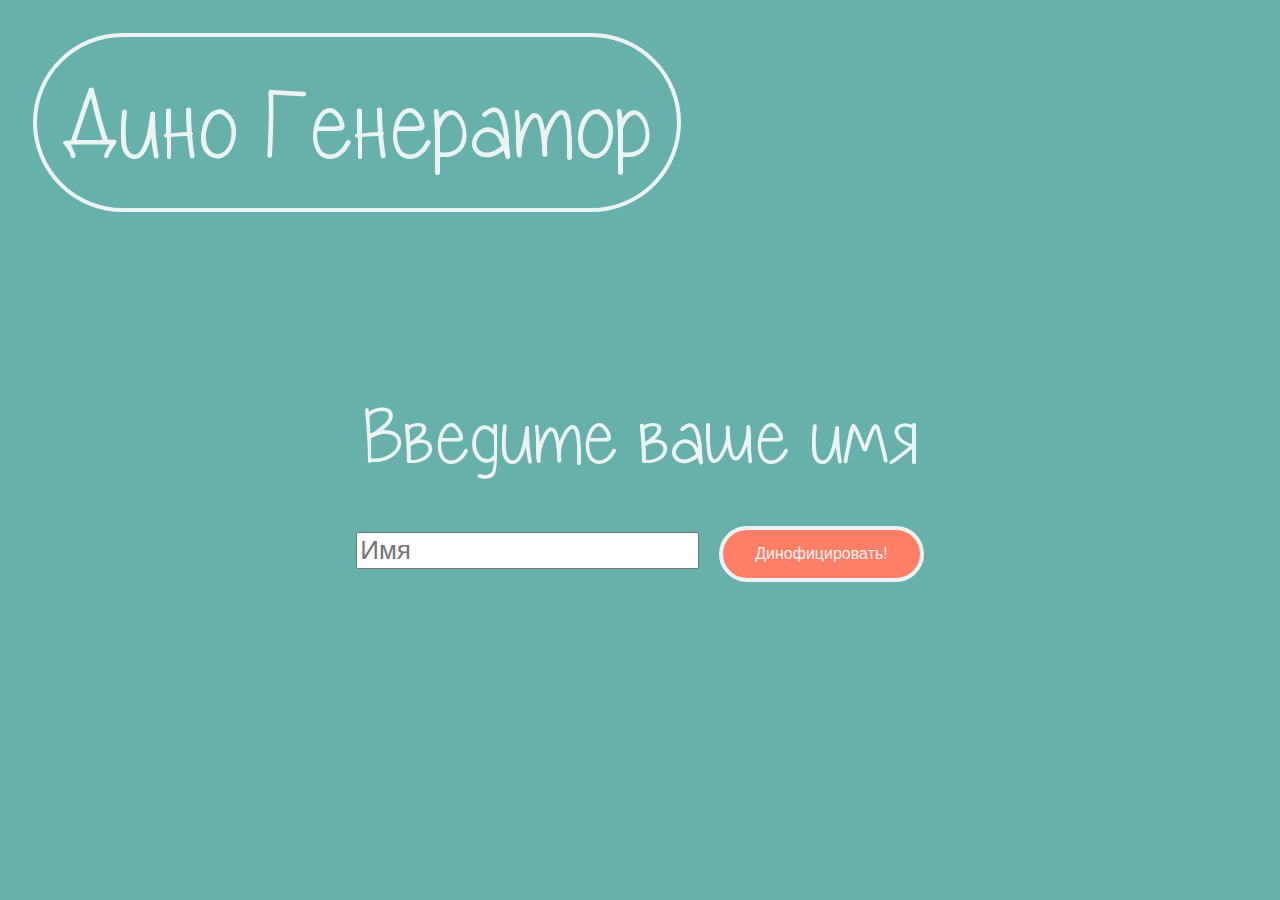
==== index.html @ 08ec042f "new file:   fonts/main.otf 	new file:   img/logo.jpg 	new file:   img/logo2.jpeg 	new file:   index." ====
<html lang="en" dir="ltr">
  <head>
    <meta charset="utf-8">
    <link rel="stylesheet" type="text/css" href="style.css">
    <title>Дино Генератор</title>
  </head>
  <body>

    <div class='header'>
      Дино Генератор
    </div>

<div class='content'>
  Введите ваше имя
    <form name="search">
        <input id='inp' type="text" name="key" placeholder="Имя"></input>
        <input id='btn' type="button" name="print" value="Динофицировать!" />
    </form>
    <div id="printBlock"></div>
    <script src='script.js'> </script>
</div>

  </body>
</html>
---- style.css ----
@font-face {
    font-family: main;
    src: url("fonts/main.otf") format("opentype");
  }

body {
  background-color: #68b0ab;
  font-family: main;
  color: #ecf4f3;
}

.header {
  font-size: 100px;
  margin: 25px;
  padding: 25px;
  border: 4px solid #ecf4f3;
  border-radius: 100px;
  position: relative;
  display: inline-block;
}

.content {
  text-align: center;
  font-size: 80px;
  padding: 150px;
}

#inp {
  font-size: 26px;
}

#btn {
  background-color: #ff7e67;
  border: 4px solid #ecf4f3;
  padding: 15px 32px;
  display: inline-block;
  font-size: 16px;
  border-radius: 100px;
  color: #ecf4f3;
}
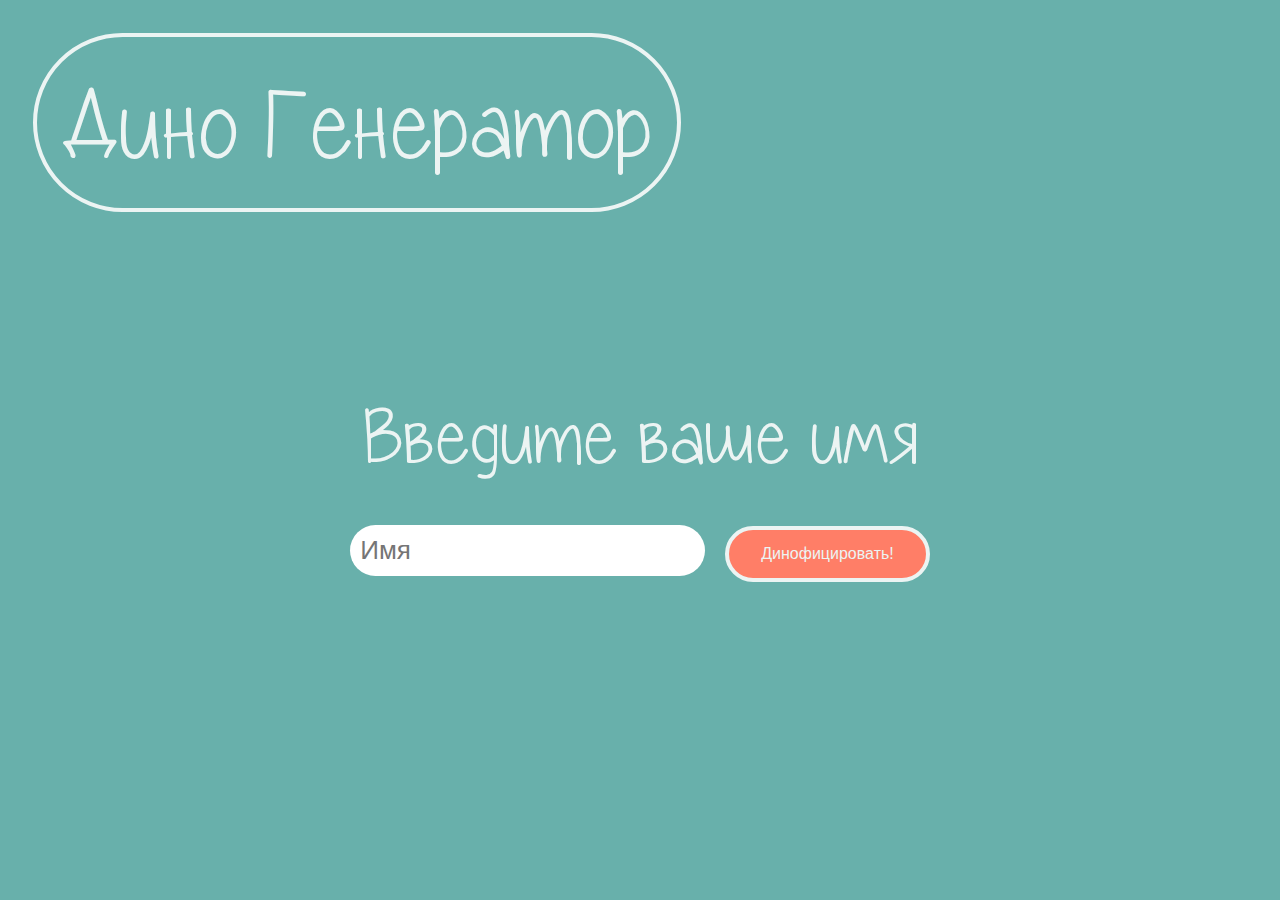
==== commit c1de232e: "[Hit return to continue] 	modified:   index.html 	deleted:    index2.html 	modified:   script.js 	mo" ====
--- a/index.html
+++ b/index.html
@@ -3,6 +3,10 @@
     <meta charset="utf-8">
     <link rel="stylesheet" type="text/css" href="style.css">
     <title>Дино Генератор</title>
+    <link
+    rel="stylesheet"
+    href="https://cdnjs.cloudflare.com/ajax/libs/animate.css/4.1.1/animate.min.css"
+    />
   </head>
   <body>
 
@@ -16,7 +20,7 @@
         <input id='inp' type="text" name="key" placeholder="Имя"></input>
         <input id='btn' type="button" name="print" value="Динофицировать!" />
     </form>
-    <div id="printBlock"></div>
+    <div id="printBlock"> </div>
     <script src='script.js'> </script>
 </div>
 
--- a/style.css
+++ b/style.css
@@ -25,8 +25,15 @@
   padding: 150px;
 }
 
+input:focus {
+  outline: 0;
+}
+
 #inp {
   font-size: 26px;
+  border-radius: 100px;
+  padding: 10px;
+  border: none;
 }
 
 #btn {
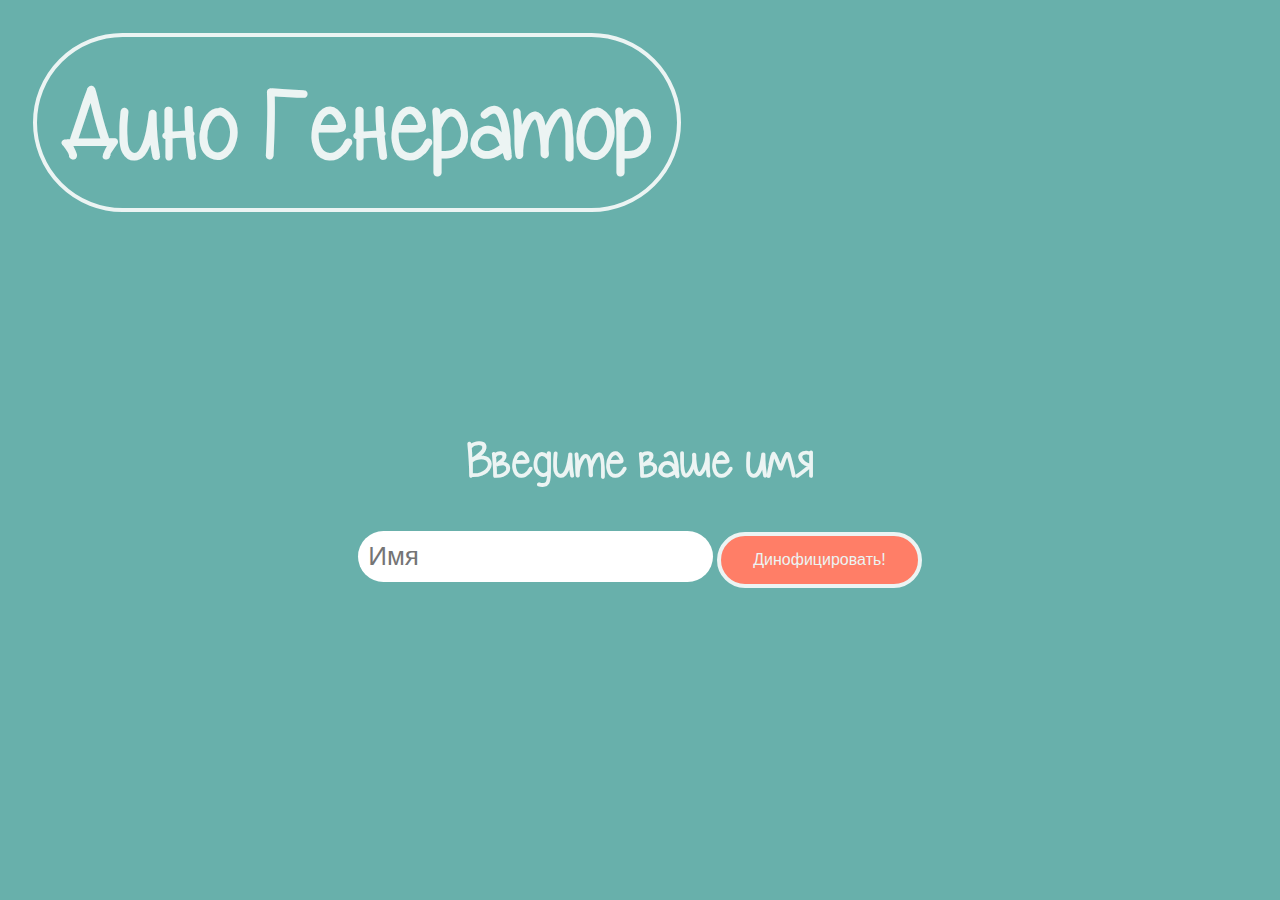
==== commit de5805da: "modified:   index.html 	modified:   script.js 	modified:   style.css" ====
--- a/index.html
+++ b/index.html
@@ -10,12 +10,14 @@
   </head>
   <body>
 
-    <div class='header'>
+    <h1 class='header'>
       Дино Генератор
-    </div>
+    </h1>
 
 <div class='content'>
-  Введите ваше имя
+	<h2 class="content-header">
+	  Введите ваше имя
+	</h2>
     <form name="search">
         <input id='inp' type="text" name="key" placeholder="Имя"></input>
         <input id='btn' type="button" name="print" value="Динофицировать!" />
--- a/style.css
+++ b/style.css
@@ -7,7 +7,9 @@
   background-color: #68b0ab;
   font-family: main;
   color: #ecf4f3;
+
 }
+
 
 .header {
   font-size: 100px;
@@ -21,8 +23,11 @@
 
 .content {
   text-align: center;
-  font-size: 80px;
   padding: 150px;
+}
+
+.content-header {
+  font-size: 50px;
 }
 
 input:focus {
@@ -34,6 +39,7 @@
   border-radius: 100px;
   padding: 10px;
   border: none;
+  transition: 0.1s;
 }
 
 #btn {
@@ -44,4 +50,17 @@
   font-size: 16px;
   border-radius: 100px;
   color: #ecf4f3;
+  transition: 0.1s;
 }
+
+#btn:hover {
+  font-size:18px;
+  transition: 0.1s;
+}
+
+
+#inp:focus {
+  padding: 16px;
+  transition: 0.1s;
+  font-size: 27px;
+}
